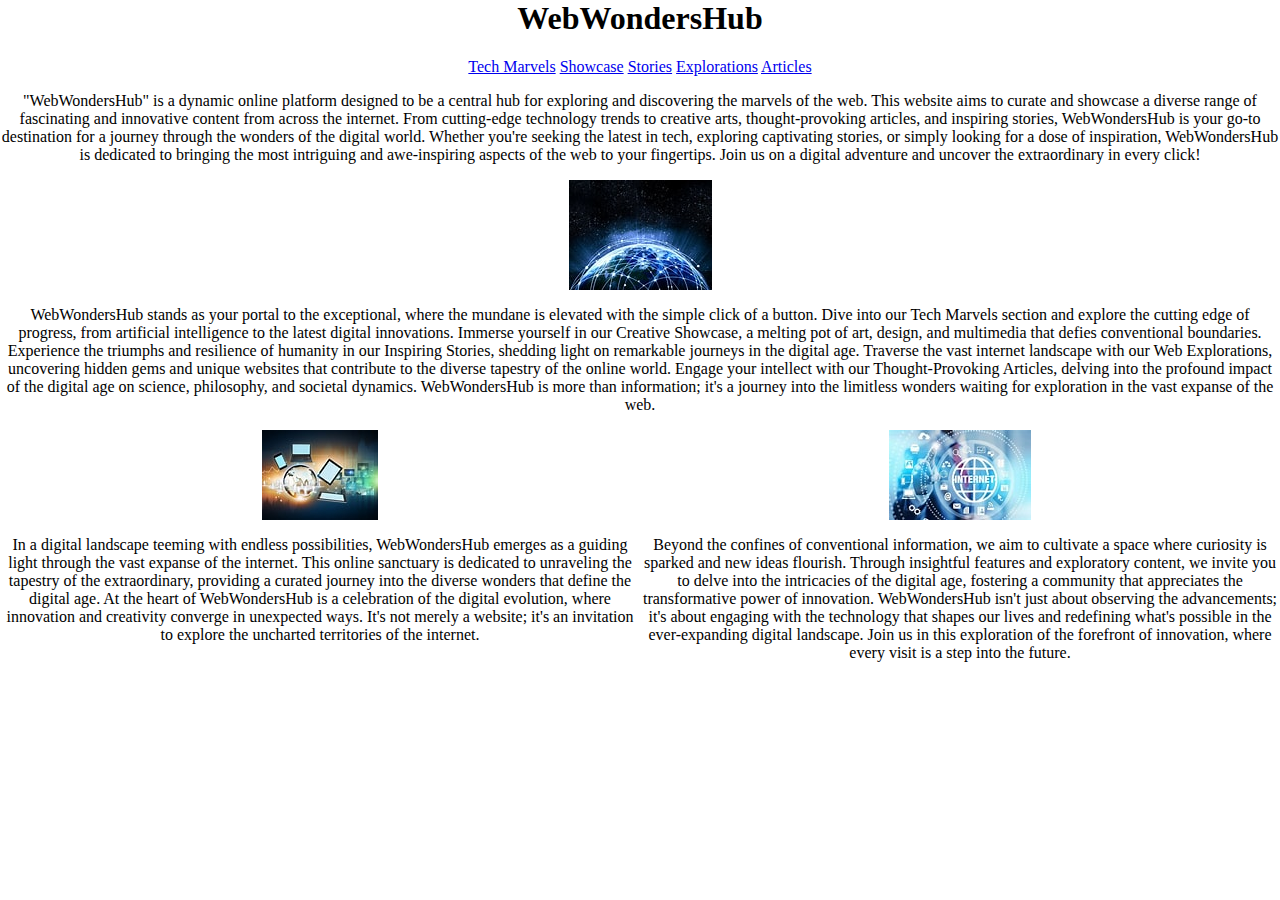
==== index.html @ 38bf59dd "I think I finished the site" ====
<html lang="en">
<head>
    <meta charset="UTF-8">
    <meta name="viewport" content="width=device-width, initial-scale=1.0">
    <title>Document</title>
    <link rel="stylesheet" href="styles.css">
    <link rel="icon" href="/images/favicon.png" type="image/x-icon">
</head>
<body>
    <div class="banner">
    <link rel="icon" href="/images/favicon.png" type="image/x-icon">
    <h1>WebWondersHub</h1>
    </div>
    <a href="/1000victor/different.html">Tech Marvels</a>
    <a href="/1000victor/different.html">Showcase</a>
    <a href="/1000victor/different.html">Stories</a>
    <a href="/1000victor/different.html">Explorations</a>
    <a href="/1000victor/different.html">Articles</a>
    <p>"WebWondersHub" is a dynamic online platform designed to be a central hub for exploring and discovering the marvels of the web. This website aims to curate and showcase a diverse range of fascinating and innovative content from across the internet. From cutting-edge technology trends to creative arts, thought-provoking articles, and inspiring stories, WebWondersHub is your go-to destination for a journey through the wonders of the digital world. Whether you're seeking the latest in tech, exploring captivating stories, or simply looking for a dose of inspiration, WebWondersHub is dedicated to bringing the most intriguing and awe-inspiring aspects of the web to your fingertips. Join us on a digital adventure and uncover the extraordinary in every click!</p>
    <img src="./images/img1.jfif" alt="img1">
    <p>WebWondersHub stands as your portal to the exceptional, where the mundane is elevated with the simple click of a button. Dive into our Tech Marvels section and explore the cutting edge of progress, from artificial intelligence to the latest digital innovations. Immerse yourself in our Creative Showcase, a melting pot of art, design, and multimedia that defies conventional boundaries. Experience the triumphs and resilience of humanity in our Inspiring Stories, shedding light on remarkable journeys in the digital age. Traverse the vast internet landscape with our Web Explorations, uncovering hidden gems and unique websites that contribute to the diverse tapestry of the online world. Engage your intellect with our Thought-Provoking Articles, delving into the profound impact of the digital age on science, philosophy, and societal dynamics. WebWondersHub is more than information; it's a journey into the limitless wonders waiting for exploration in the vast expanse of the web.</p>
    <div class="row">
        <div class="column">
            <img src="./images/img2.jfif" alt="img2">
            <p>In a digital landscape teeming with endless possibilities, WebWondersHub emerges as a guiding light through the vast expanse of the internet. This online sanctuary is dedicated to unraveling the tapestry of the extraordinary, providing a curated journey into the diverse wonders that define the digital age. At the heart of WebWondersHub is a celebration of the digital evolution, where innovation and creativity converge in unexpected ways. It's not merely a website; it's an invitation to explore the uncharted territories of the internet.</p>
        </div>
        <div class="column">
            <img src="./images/img3.jfif" alt="img3">
            <p>Beyond the confines of conventional information, we aim to 
                cultivate a space where curiosity is sparked and new ideas 
                flourish. Through insightful features and exploratory 
                content, we invite you to delve into the intricacies of the 
                digital age, fostering a community that appreciates the 
                transformative power of innovation. WebWondersHub isn't 
                just about observing the advancements; it's about 
                engaging with the technology that shapes our lives and 
                redefining what's possible in the ever-expanding digital 
                landscape. Join us in this exploration of the forefront of 
                innovation, where every visit is a step into the future.
            </p>
        </div>
    </div>
</body>
</html>
---- styles.css ----
body{
    margin: 0;
    text-align: center;
}

banner{
    background: #5480d9;
}

.column {
    float: left;
    width: 50%;
}

/* Clear floats after the columns */
.row:after {
    content: "";
    display: table;
    clear: both;
  }
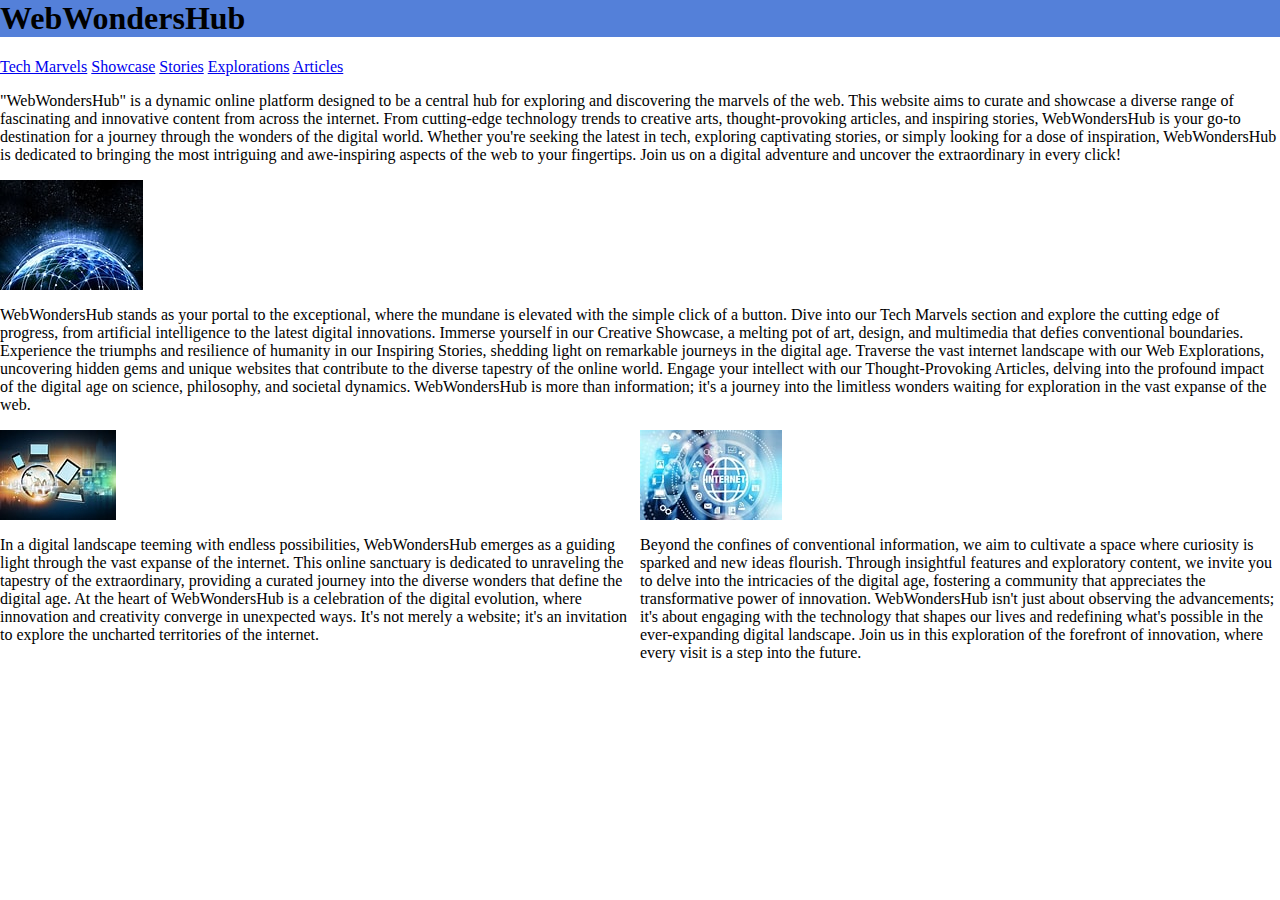
==== commit 222bd39d: "Changed format" ====
--- a/index.html
+++ b/index.html
@@ -11,11 +11,11 @@
     <link rel="icon" href="/images/favicon.png" type="image/x-icon">
     <h1>WebWondersHub</h1>
     </div>
-    <a href="/1000victor/different.html">Tech Marvels</a>
-    <a href="/1000victor/different.html">Showcase</a>
-    <a href="/1000victor/different.html">Stories</a>
-    <a href="/1000victor/different.html">Explorations</a>
-    <a href="/1000victor/different.html">Articles</a>
+    <a href="/github-website/different.html">Tech Marvels</a>
+    <a href="/github-website/different.html">Showcase</a>
+    <a href="/github-website/different.html">Stories</a>
+    <a href="/github-website/different.html">Explorations</a>
+    <a href="/github-website/different.html">Articles</a>
     <p>"WebWondersHub" is a dynamic online platform designed to be a central hub for exploring and discovering the marvels of the web. This website aims to curate and showcase a diverse range of fascinating and innovative content from across the internet. From cutting-edge technology trends to creative arts, thought-provoking articles, and inspiring stories, WebWondersHub is your go-to destination for a journey through the wonders of the digital world. Whether you're seeking the latest in tech, exploring captivating stories, or simply looking for a dose of inspiration, WebWondersHub is dedicated to bringing the most intriguing and awe-inspiring aspects of the web to your fingertips. Join us on a digital adventure and uncover the extraordinary in every click!</p>
     <img src="./images/img1.jfif" alt="img1">
     <p>WebWondersHub stands as your portal to the exceptional, where the mundane is elevated with the simple click of a button. Dive into our Tech Marvels section and explore the cutting edge of progress, from artificial intelligence to the latest digital innovations. Immerse yourself in our Creative Showcase, a melting pot of art, design, and multimedia that defies conventional boundaries. Experience the triumphs and resilience of humanity in our Inspiring Stories, shedding light on remarkable journeys in the digital age. Traverse the vast internet landscape with our Web Explorations, uncovering hidden gems and unique websites that contribute to the diverse tapestry of the online world. Engage your intellect with our Thought-Provoking Articles, delving into the profound impact of the digital age on science, philosophy, and societal dynamics. WebWondersHub is more than information; it's a journey into the limitless wonders waiting for exploration in the vast expanse of the web.</p>
--- a/styles.css
+++ b/styles.css
@@ -1,9 +1,8 @@
 body{
     margin: 0;
-    text-align: center;
 }
 
-banner{
+.banner{
     background: #5480d9;
 }
 
